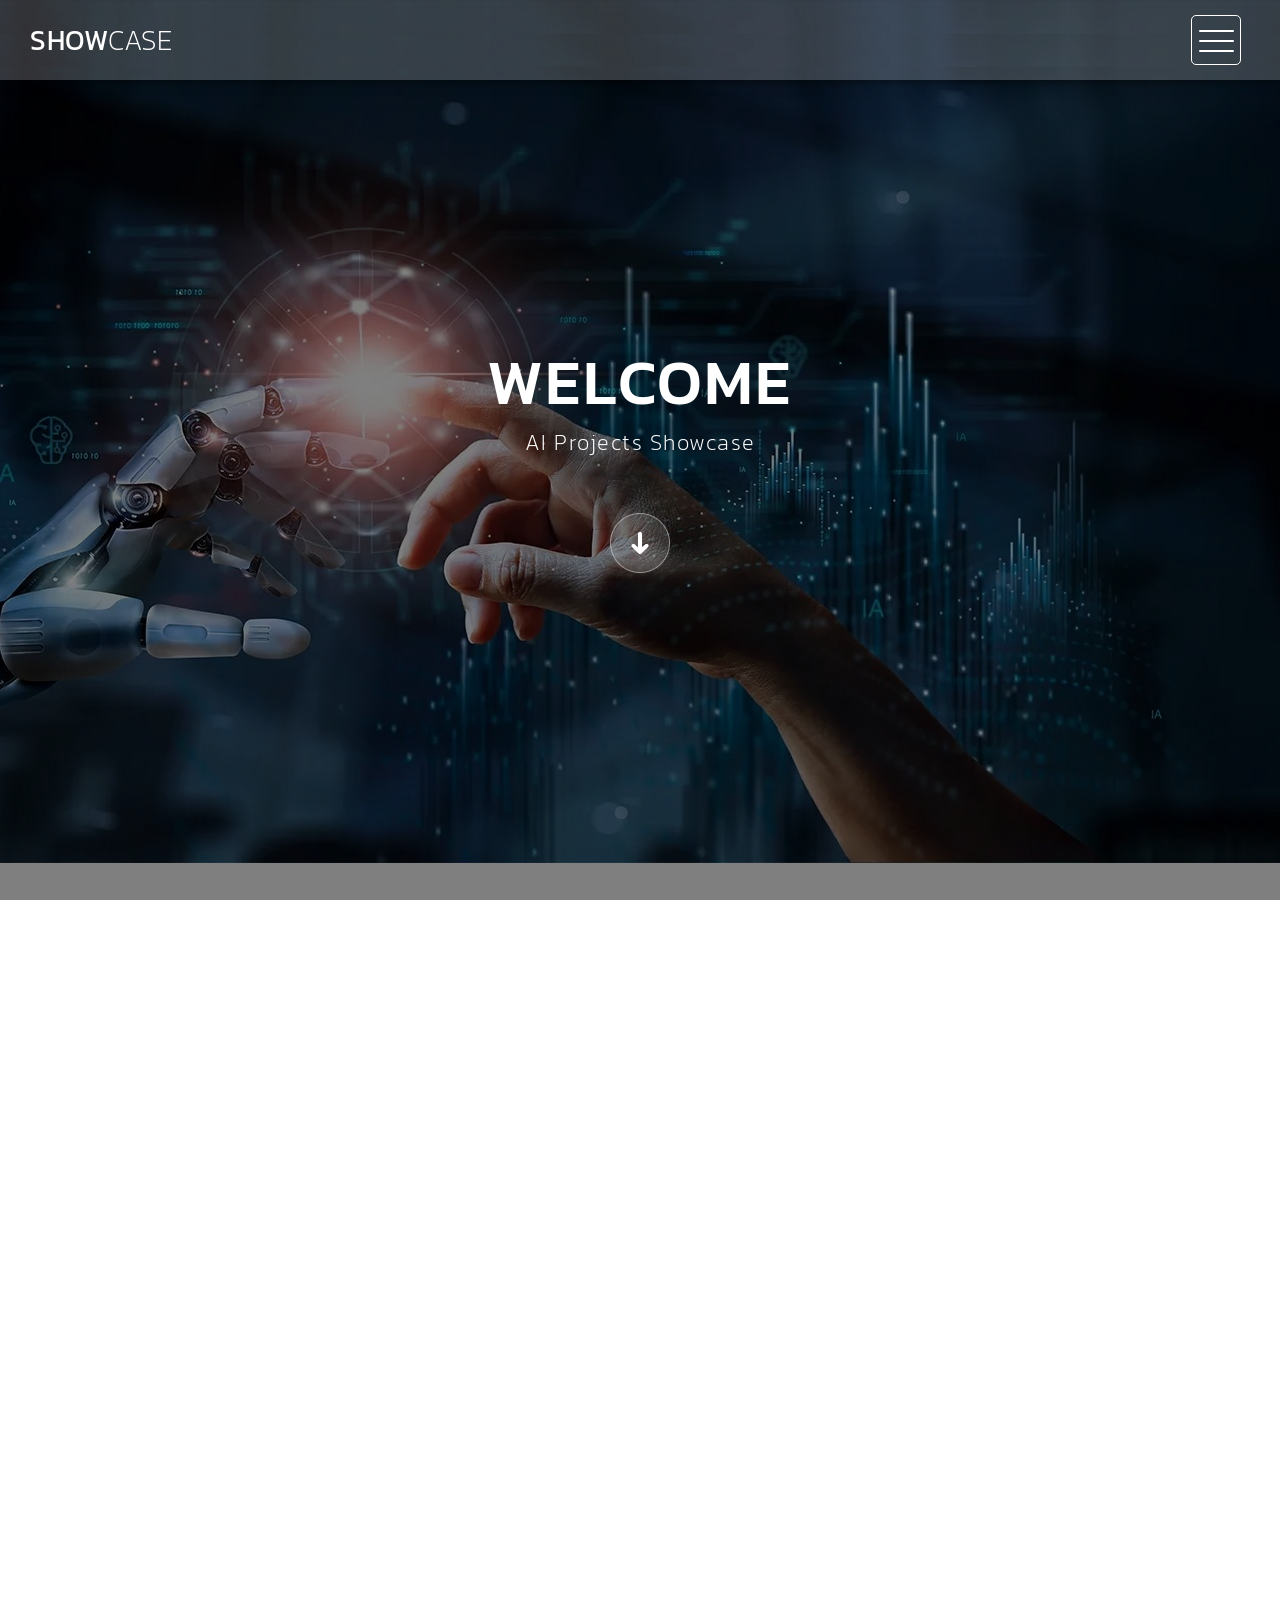
==== index.html @ dc9b0b38 "Add files via upload" ====
<!DOCTYPE html>
<html>
    <head>
        <meta charset="utf-8">
        <meta http-equiv="X-UA-Compatible" content="IE=edge,chrome=1">
        <title>AI Projects Showcase</title>
		<link rel="icon" type="image/x-icon" href="https://howps-lab.github.io/ai-lab/gallery.png">
<!-- 

Highway Template

https://templatemo.com/tm-520-highway

-->
        <meta name="description" content="">
        <meta name="viewport" content="width=device-width, initial-scale=1">
		<meta property="og:image" content="https://howps-lab.github.io/ai-lab/screenshot_showcase.jpg"/>
        <link rel="apple-touch-icon" href="apple-touch-icon.png">

        <link rel="stylesheet" href="css/bootstrap.min.css">
        <link rel="stylesheet" href="css/bootstrap-theme.min.css">
        <link rel="stylesheet" href="css/fontAwesome.css">
        <link rel="stylesheet" href="css/light-box.css">
        <link rel="stylesheet" href="css/templatemo-style.css">

        <link href="https://fonts.googleapis.com/css?family=Kanit:100,200,300,400,500,600,700,800,900" rel="stylesheet">

        <script src="js/vendor/modernizr-2.8.3-respond-1.4.2.min.js"></script>
    </head>

<body>

    <nav>
        <div class="logo">
            <a href="index.html">Show<em>case</em></a>
        </div>
      <div class="menu-icon">
        <span></span>
      </div>
    </nav>

    <div id="video-container">
        <div class="video-overlay"></div>
        <div class="video-content">
            <div class="inner">
              <h1>Welcome</h1>
              <p>AI Projects Showcase</p>
                <div class="scroll-icon">
                    <a class="scrollTo" data-scrollTo="portfolio" href="#"><img src="img/scroll-icon.png" alt=""></a>
                </div>    
            </div>
        </div>
        <!--<video autoplay="" loop="" muted>
        	<source src="highway-loop_1280x720.mp4" type="video/mp4">
        </video>-->
		<img src="img/hero.jpg">
    </div>


    <div class="grid-portfolio" id="portfolio">
        <div class="container">
            <div class="row">
                <div class="col-md-4 col-sm-6">
                    <div class="portfolio-item">
                    <a href="img/big_portfolio_item_4.png" data-lightbox="image	-1"><div class="thumb">
                        <div class="hover-effect">
                            <div class="hover-content">
                                <h1><a href="https://howps-lab.github.io/ai-lab/" target="_blank">Stop <em>Learning Code</em> </h1>
                                <p>Start Vibe Coding</p>
                            </div>
                        </div>
                        <div class="image">
                            <img src="img/vibe_coding.jpg">
                        </div>
                    </div></a>
                </div>
                </div>
                <div class="col-md-4 col-sm-6">
                    <div class="portfolio-item">
                    <a href="img/big_portfolio_item_2.png" data-lightbox="image-1"><div class="thumb">
                        <div class="hover-effect">
                            <div class="hover-content">
                                <h1><a href="https://asushowps.github.io/tetris.html" target="_blank">Tetris <em>Game</em></h1>
                                <p>The Original</p>
                            </div>
                        </div>
                        <div class="image">
                            <img src="img/tetris.jpg">
                        </div>
                    </div></a>
                </div>
                </div>
                <div class="col-md-4 col-sm-6">
                    <div class="portfolio-item">
                    <a href="img/big_portfolio_item_3.png" data-lightbox="image-1"><div class="thumb">
                        <div class="hover-effect">
                            <div class="hover-content">
                                <h1><a href="https://photo.sgapp.site/" target="_blank">Lumina <em>Vault</em></h1>
                                <p>Cloud Photo Vault</p>
                            </div>
                        </div>
                        <div class="image">
                            <img src="img/lumina_vault.jpg">
                        </div>
                    </div></a>
                </div>
                </div>
                <div class="col-md-4 col-sm-6">
                    <div class="portfolio-item">
                    <a href="img/big_portfolio_item_1.png" data-lightbox="image-1"><div class="thumb">
                        <div class="hover-effect">
                            <div class="hover-content">
                                <h1><a href="https://meal-tracker-three-kappa.vercel.app/" target="_blank">Meal <em>Tracking</em></h1>
                                <p>Record Your Daily Meals</p>
                            </div>
                        </div>
                        <div class="image">
                            <img src="img/meal_tracking.jpg">
                        </div>
                    </div></a>
                </div>
                </div>
                <div class="col-md-4 col-sm-6">
                    <div class="portfolio-item">
                    <a href="img/big_portfolio_item_5.png" data-lightbox="image-1"><div class="thumb">
                        <div class="hover-effect">
                            <div class="hover-content">
                                <h1><a href="https://meal.sgapp.site/" target="_blank">Meal <em>Tracking Ver 2.0</em></h1>
                                <p>Version 2.0</p>
                            </div>
                        </div>
                        <div class="image">
                            <img src="img/meal_tracking02.jpg">
                        </div>
                    </div></a>
                </div>
                </div>
                <div class="col-md-4 col-sm-6">
                    <div class="portfolio-item">
                    <a href="img/big_portfolio_item_6.png" data-lightbox="image-1"><div class="thumb">
                        <div class="hover-effect">
                            <div class="hover-content">
                                <h1><a href="https://haze.sgapp.site/" target="_blank">Haze <em>Update</em></h1>
                                <p>Live air-quality monitoring dashboard</p>
                            </div>
                        </div>
                        <div class="image">
                            <img src="img/sg_haze.jpg">
                        </div>
                    </div></a>
                </div>
                </div>
                <div class="col-md-4 col-sm-6">
                    <div class="portfolio-item">
                    <a href="img/big_portfolio_item_7.png" data-lightbox="image-1"><div class="thumb">
                        <div class="hover-effect">
                            <div class="hover-content">
                                <h1><a href="https://haze-cn.sgapp.site/" target="_blank">Haze <em>Update Chinese</em></h1>
                                <p>Live air-quality monitoring dashboard</p>
                            </div>
                        </div>
                        <div class="image">
                            <img src="img/sg_haze_cn.jpg">
                        </div>
                    </div></a>
                </div>
                </div>
                <div class="col-md-4 col-sm-6">
                    <div class="portfolio-item">
                    <a href="img/big_portfolio_item_8.png" data-lightbox="image-1"><div class="thumb">
                        <div class="hover-effect">
                            <div class="hover-content">
                                <h1><a href="https://livecam.sgapp.site/" target="_blank">Singapore <em>Live Cams</em></h1>
                                <p>Real-time live video stream</p>
                            </div>
                        </div>
                        <div class="image">
                            <img src="img/live_cam.jpg">
                        </div>
                    </div></a>
                </div>
                </div>
                <div class="col-md-4 col-sm-6">
                    <div class="portfolio-item">
                	<a href="img/big_portfolio_item_9.png" data-lightbox="image-1"><div class="thumb">
                        <div class="hover-effect">
                            <div class="hover-content">
                                <h1><a href="https://haze-v2.sgapp.site/" target="_blank">Haze <em>Update Ver 2.0</em></h1>
                                <p>Live air-quality monitoring dashboard</p>
                            </div>
                        </div>
                        <div class="image">
                            <img src="img/sg_haze_v2.jpg">
                        </div>
                    </div></a>
                </div>
            </div>
            
			<div class="col-md-4 col-sm-6">
            	<div class="portfolio-item">
                	<a href="img/big_portfolio_item_9.png" data-lightbox="image-1"><div class="thumb">
                        <div class="hover-effect">
                            <div class="hover-content">
                                <h1><a href="https://haze-v2-1.vercel.app/" target="_blank">Haze <em>Update Ver 2.1</em></h1>
                                <p>Live air-quality monitoring dashboard</p>
                            </div>
                        </div>
                        <div class="image">
                            <img src="img/sg_haze_v2-1.jpg">
                        </div>
                    </div></a>
                </div>
            </div>
			<div class="col-md-4 col-sm-6">
            	<div class="portfolio-item">
                	<a href="img/big_portfolio_item_9.png" data-lightbox="image-1"><div class="thumb">
                        <div class="hover-effect">
                            <div class="hover-content">
                                <h1><a href="https://haze-v2-2.vercel.app/" target="_blank">Haze <em>Update Ver 2.2</em></h1>
                                <p>Live air-quality monitoring dashboard</p>
                            </div>
                        </div>
                        <div class="image">
                            <img src="img/sg_haze_v2-2.jpg">
                        </div>
                    </div></a>
                </div>
            </div>
			<div class="col-md-4 col-sm-6">
            	<div class="portfolio-item">
                	<a href="img/big_portfolio_item_9.png" data-lightbox="image-1"><div class="thumb">
                        <div class="hover-effect">
                            <div class="hover-content">
                                <h1><a href="https://slider-kinetic.vercel.app/" target="_blank">KINETIC <em>Spatial Gallery</em></h1>
                                <p>An experimental digital art gallery</p>
                            </div>
                        </div>
                        <div class="image">
                            <img src="img/slider_kinetic.jpg">
                        </div>
                    </div></a>
                </div>
            </div>
			
            <!--<div class="row">
                <div class="col-md-12">
                    <div class="load-more-button">
                        <a href="#">Load More</a>
                    </div>
                </div>
            </div>-->
            
        </div>
    </div>


    <footer>
        <div class="container-fluid">
            <div class="col-md-12">
                <p>Copyright &copy; 2026</p>
            </div>
        </div>
    </footer>

<!--
      <!-- Modal button -->
    <!--<div class="popup-icon">
      <button id="modBtn" class="modal-btn"><img src="img/contact-icon.png" alt=""></button>
    </div>  -->

    <!-- Modal -->
    <div id="modal" class="modal">
      <!-- Modal Content -->
      <div class="modal-content">
        <!-- Modal Header -->
        <div class="modal-header">
          <h3 class="header-title">Say hello to <em>Highway</em></h3>
          <div class="close-btn"><img src="img/close_contact.png" alt=""></div>    
        </div>
        <!-- Modal Body -->
        <div class="modal-body">
          <div class="col-md-6 col-md-offset-3">
            <form id="contact" action="" method="post">
                <div class="row">
                    <div class="col-md-12">
                      <fieldset>
                        <input name="name" type="text" class="form-control" id="name" placeholder="Your name..." required="">
                      </fieldset>
                    </div>
                    <div class="col-md-12">
                      <fieldset>
                        <input name="email" type="email" class="form-control" id="email" placeholder="Your email..." required="">
                      </fieldset>
                    </div>
                    <div class="col-md-12">
                      <fieldset>
                        <textarea name="message" rows="6" class="form-control" id="message" placeholder="Your message..." required=""></textarea>
                      </fieldset>
                    </div>
                    <div class="col-md-12">
                      <fieldset>
                        <button type="submit" id="form-submit" class="btn">Send Message Now</button>
                      </fieldset>
                    </div>
                </div>
            </form>
          </div>
        </div>
      </div>
    </div>

    

    <section class="overlay-menu">
      <div class="container">
        <div class="row">
          <div class="main-menu">
              <ul>
                  <li>
                      <a href="index.html">Home - Grid</a>
                  </li>
                  <li>
                      <a href="full-width.html">Full-width</a>
                  </li>
                  <li>
                      <a href="about.html">AI Tools</a>
                  </li>
              </ul>
              <p>Stop Learning Code &bull; Start Vibe Coding</p>
          </div>
        </div>
      </div>
    </section>

    <script src="https://ajax.googleapis.com/ajax/libs/jquery/1.11.2/jquery.min.js"></script>
    <script>window.jQuery || document.write('<script src="js/vendor/jquery-1.11.2.min.js"><\/script>')</script>

    <script src="js/vendor/bootstrap.min.js"></script>
    
    <script src="js/plugins.js"></script>
    <script src="js/main.js"></script>

</body>
</html>
---- css/light-box.css ----
/* LIGHT BOX */

body:after {
  content: url(../img/close.png) url(../img/loading.gif) url(../img/prev.png) url(../img/next.png);
  display: none;
}

body.lb-disable-scrolling {
  overflow: hidden;
}

.lightboxOverlay {
  max-height: 100%;
  overflow-y: scroll;
  position: absolute;
  top: 0;
  left: 0;
  z-index: 99999;
  background-color: black;
  filter: progid:DXImageTransform.Microsoft.Alpha(Opacity=80);
  opacity: 0.8;
  display: none;
}

.lightbox {
  position: absolute;
  margin-top: 0%;
  left: 0;
  width: 100%;
  z-index: 100000;
  text-align: center;
  line-height: 0;
  font-weight: normal;
}

.lightbox .lb-image {
  display: block;
  height: auto;
  max-width: inherit;
  max-height: none;
  border-radius: 5px;

  /* Image border */
  border: 10px solid white;
}

.lightbox a img {
  border: none;
}

.lb-outerContainer {
  position: relative;
  *zoom: 1;
  width: 250px;
  height: 250px;
  margin: 0 auto;
  border-radius: 4px;

  /* Background color behind image.
     This is visible during transitions. */
  background-color: white;
}

.lb-outerContainer:after {
  content: "";
  display: table;
  clear: both;
}

.lb-loader {
  position: absolute;
  top: 43%;
  left: 0;
  height: 25%;
  width: 100%;
  text-align: center;
  line-height: 0;
}

.lb-cancel {
  display: block;
  width: 32px;
  height: 32px;
  margin: 0 auto;
  background: url(../img/loading.gif) no-repeat;
}

.lb-nav {
  position: absolute;
  top: 0;
  left: 0;
  height: 100%;
  width: 100%;
  z-index: 10;
}

.lb-container > .nav {
  left: 0;
}

.lb-nav a {
  outline: none;
  background-image: url('[data-uri]');
}

.lb-prev, .lb-next {
  height: 100%;
  cursor: pointer;
  display: block;
}

.lb-nav a.lb-prev {
  width: 34%;
  left: 0;
  float: left;
  background: url(../img/prev.png) left 48% no-repeat;
  filter: progid:DXImageTransform.Microsoft.Alpha(Opacity=0);
  opacity: 0;
  -webkit-transition: opacity 0.6s;
  -moz-transition: opacity 0.6s;
  -o-transition: opacity 0.6s;
  transition: opacity 0.6s;
}

.lb-nav a.lb-prev:hover {
  filter: progid:DXImageTransform.Microsoft.Alpha(Opacity=100);
  opacity: 1;
}

.lb-nav a.lb-next {
  width: 64%;
  right: 0;
  float: right;
  background: url(../img/next.png) right 48% no-repeat;
  filter: progid:DXImageTransform.Microsoft.Alpha(Opacity=0);
  opacity: 0;
  -webkit-transition: opacity 0.6s;
  -moz-transition: opacity 0.6s;
  -o-transition: opacity 0.6s;
  transition: opacity 0.6s;
}

.lb-nav a.lb-next:hover {
  filter: progid:DXImageTransform.Microsoft.Alpha(Opacity=100);
  opacity: 1;
}

.lb-dataContainer {
  margin: 0 auto;
  padding-top: 5px;
  *zoom: 1;
  width: 100%;
  -moz-border-radius-bottomleft: 4px;
  -webkit-border-bottom-left-radius: 4px;
  border-bottom-left-radius: 4px;
  -moz-border-radius-bottomright: 4px;
  -webkit-border-bottom-right-radius: 4px;
  border-bottom-right-radius: 4px;
}

.lb-dataContainer:after {
  content: "";
  display: table;
  clear: both;
}

.lb-data {
  padding: 0 4px;
  color: #ccc;
}

.lb-data .lb-details {
  width: 85%;
  float: left;
  text-align: left;
  line-height: 1.1em;
}

.lb-data .lb-caption {
  font-size: 13px;
  font-weight: bold;
  line-height: 1em;
}

.lb-data .lb-caption a {
  color: #4ae;
}

.lb-data .lb-number {
  margin-top: 15px;
  display: block;
  clear: left;
  padding-bottom: 1em;
  font-size: 13px;
  color: #999999;
}

.lb-data .lb-close {
  display: block;
  float: right;
  width: 30px;
  height: 30px;
  background: url(../img/close.png) top right no-repeat;
  text-align: right;
  outline: none;
  filter: progid:DXImageTransform.Microsoft.Alpha(Opacity=70);
  opacity: 0.7;
  -webkit-transition: opacity 0.2s;
  -moz-transition: opacity 0.2s;
  -o-transition: opacity 0.2s;
  transition: opacity 0.2s;
}

.lb-data .lb-close:hover {
  cursor: pointer;
  filter: progid:DXImageTransform.Microsoft.Alpha(Opacity=100);
  opacity: 1;
}
---- css/templatemo-style.css ----
/*

Highway Template

https://templatemo.com/tm-520-highway

*/

body {
  font-family: 'Kanit', sans-serif;
}

body::-webkit-scrollbar {
  width: 8px;
  height: 8px;
  background-color: rgba(0, 0, 0, 0.9);
}
/* Add a thumb */
body::-webkit-scrollbar-thumb {
    background: rgba(250, 250, 250, 0.5);
}

body, html {
  height: 100%;
  min-height: 100%;
  overflow-x: hidden;
}


.page-heading {
  background-image: url(../img/heading_bg.png);
  background-repeat: no-repeat;
  background-size: cover;
  background-position: center center;
  width: 100%;
  text-align: center;
}

.page-heading .heading-content h1 {
  font-size: 32px;
  text-transform: uppercase;
  color: #fff;
  letter-spacing: 1px;
  background-color: rgba(250,250,250,0.1);
  display: inline-block;
  margin-bottom: 0;
  margin-top: 220px;
  padding: 20px 60px;
}

.page-heading .heading-content em {
  font-style: normal;
  font-weight: 200;
}



/* Nav Bar */

nav .logo {
  float: left;
  margin-left: 30px;
}

nav .logo a {
  font-size: 28px;
  line-height: 80px;
  text-transform: uppercase;
  color: #fff;
  text-decoration: none;
  letter-spacing: 0.5px;
}

nav .logo em {
  font-style: normal;
  font-weight: 200;
}

nav {
  background: rgba(250,250,250,0.2);
  height: 80px;
  position: fixed;
  width: 100%;
  left: 0;
  top: 0;
  z-index: 300;
  box-shadow: 0px 2px 10px 0px rgba(0,0,0,0.5);
}

.menu-icon {
  background: transparent;
  border: 1px solid #fff;
  width: 50px;
  height: 50px;
  margin: 15px 39px 0 auto;
  position: relative;
  cursor: pointer;
  transition: background 0.5s;
  border-radius: 5px;
}

.menu-icon span,
.menu-icon span:before,
.menu-icon span:after {
  cursor: pointer;
  border-radius: 1px;
  height: 2px;
  width: 35px;
  background: white;
  position: absolute;
  left: 15%;
  top: 50%;
  display: block;
  content: '';
  transition: all 0.5s ease-in-out;
}

.menu-icon span:before {
  left: 0;
  top: -10px;
}

.menu-icon span:after {
  left: 0;
  top: 10px;
}

.menu-icon.active {
  background: rgba(250,250,250,0.2);
}

.menu-icon.active span {
  background-color: transparent;
}

.menu-icon.active span:before,
.menu-icon.active span:after {
  top: 0;
}

.menu-icon.active span:before {
  transform: rotate(135deg);
}

.menu-icon.active span:after {
  transform: rotate(-135deg);
}
/* Menu */

.overlay-menu {
  background: rgba(0, 0, 0, 0.95);
  color: #ffffff;
  position: fixed;
  z-index: 100;
  left: 0;
  top: 0;
  height: 100%;
  overflow-y: auto;
  -webkit-overflow-scrolling: touch;
  width: 100%;
  padding: 50px 0;
  opacity: 0;
  text-align: center;
  transform: translateY(-100%);
  transition: all 0.5s;
}

.overlay-menu.open {
  opacity: 1;
  transform: translateY(0%);
}

.overlay-menu .main-menu {
  transform: translateY(50%);
  opacity: 0;
  transition: all 0.3s;
  transition-delay: 0s;
}

.overlay-menu.open .main-menu {
  transition: all 0.7s;
  transition-delay: 0.7s;
  opacity: 1;
  transform: translateY(0%);
}

.overlay-menu .main-menu:nth-child(2) {
  transition-delay: 0s;
}

.overlay-menu.open .main-menu:nth-child(2) {
  transition-delay: 1.25s;
}

.overlay-menu {
  overflow: scroll;
}

.overlay-menu::-webkit-scrollbar {
  display: none;
}

.overlay-menu ul {
  list-style: none;
  margin-top: 80px;
  padding: 0px;
}
.overlay-menu ul li {
  padding: 15px 0px;
}

.overlay-menu ul li a {
  font-size: 24px;
  font-weight: 300;
  color: #fff;
  text-decoration: none;
  transition: all 0.5s;
}

.overlay-menu ul li a:hover {
  color: rgba(250,250,250,0.5);
}


.overlay-menu p {
  margin-top: 60px;
  font-size: 13px;
  text-transform: uppercase;
  color: #fff;
  font-weight: 200;
  letter-spacing: 0.5px;
  text-align: center;
}



#video-container  {
  position: relative;
  width: 100%;
  height: 100%;
  overflow: hidden;
  z-index: 1;
}

#video-container video,
.video-overlay {
  position: absolute;
  left: 50%;
  top: 50%;
  transform: translate(-50%, -50%);
  min-width: 100%;
  min-height: 100%;
}

#video-container .video-overlay {
  z-index: 9999;
  background: rgba(0,0,0,0.5);
  width: 100%;
}

#video-container .video-content {
  z-index: 99999;
  position: absolute;
  height: 100%;
  width: 100%;
}

#video-container .video-content .inner {
  height: 100%;
  width: 100%;
  display: flex;
  justify-content: center;
  align-items: center;
  flex-flow: column wrap;
}

#video-container .video-content .inner h1 {
  font-size: 64px;
  text-transform: uppercase;
  color: #fff;
  letter-spacing: 2px;
  font-weight: 500;
  text-align: center;
}

#video-container .video-content .inner em {
  font-style: normal;
  font-weight: 200;
}


#video-container .video-content .inner p {
  color: #fff;
  font-size: 22px;
  font-weight: 200;
  letter-spacing: 1.5px;
  text-align: center;
  padding: 0px 30px;
}

#video-container .video-content .inner a {
  color: #fff;
  text-decoration: underline;
}

#video-container .video-content .inner .scroll-icon {
  margin-top: 45px;
}

.full-screen-portfolio .container-fluid,
.full-screen-portfolio .col-md-4, .col-md-8 {
  padding-left: 0px;
  padding-right: 0px;
}


.portfolio-item img {
  width: 100%;
  overflow: hidden;
}

.portfolio-item .thumb {
  position: relative;
}


.portfolio-item .hover-effect .hover-content {
    position: absolute;
    text-align: left;
    width: 100%;
    bottom: 0;
    left: 0;
}


.full-screen-portfolio .portfolio-item h1 {
  position: relative;
  font-size: 22px;
  text-transform: uppercase;
  color: #fff;
  display: inline-block;
  padding-left: 20px;
  line-height: 15px;
  transform: translateY(25px);
  transition: .5s ease-in-out;
  letter-spacing: 0.5px;
 }

 .full-screen-portfolio .portfolio-item em {
  font-style: normal;
  font-weight: 200;
 }

.full-screen-portfolio .portfolio-item:hover h1 {
  transform: translateY(0);
 }

.full-screen-portfolio .portfolio-item p {
  padding-left: 20px;
  font-weight: 300!important;
  letter-spacing: 0.5px;
  font-size: 14px;
  color: #fff;
  opacity: 0;
  transform: translateY(10px);
  transition: .5s ease-in-out;
  text-transform: uppercase;
 }

 .full-screen-portfolio .portfolio-item {
 text-align: center;
 line-height: 150%;
 text-transform: lowercase;
 cursor: pointer;
}

.full-screen-portfolio .portfolio-item:hover p {
  opacity: 1;
  transform: translateY(0);
 }




.popup-icon {
  position: fixed;
  bottom: 30px;
  right: 30px;
  z-index: 300;
  display: inline-block;
  width: 60px;
  height: 60px;
}

.popup-icon button {
  background-color: transparent;
  outline: none;
  border: none;
}

.modal-btn img {
  width: 60px;
  height: 60px;
}

/* Modal */
.modal {
  background-color: rgba(0,0,0,.95);
  display: none;
  overflow: auto;
  position: fixed;
  z-index: 1000;
  top: 0;
  left: 0;
  width: 100%;
  height: 100%;
  transform: all 0.6s;
  overflow: scroll;
}

.modal::-webkit-scrollbar {
  display: none;
}

/* Modal Content */
.modal-content {
  text-align: center;
  position: relative;
  top: 0;
  width: 100%;
  margin: 0 auto;
  background-color: transparent;
}
.modal-animated-in {
  animation: totop-in .6s ease;
}
.modal-animated-out {
  animation: totop-out .6s ease forwards;
}
.modal-header {
  border-bottom: none;
}
.modal-header h3 {
  color: #fff;
  font-weight: 400;
  letter-spacing: 1px;
  font-size: 64px;
  margin-top: 5%;
  border-bottom: none;
  margin-bottom: 20px;
}

.modal-header em {
  font-style: normal;
  font-weight: 200;
}

.modal-content .close-btn {
  position: absolute;
  z-index: 99999999;
  color: #fff;
  right: 38px;
  top: 15px;
  width: 50px;
  height: 50px;
  text-align: center;
  cursor: pointer;
}

.modal-body {
  text-align: center;
  margin: 0 auto;
}

.modal-body input {
  border-radius: 5px;
  padding-left: 15px;
  font-size: 14px;
  font-weight: 200;
  color: #fff;
  background-color: rgba(250, 250, 250, 0.15);
  outline: none;
  border: none;
  box-shadow: none;
  line-height: 40px;
  height: 40px;
  width: 60%;
  margin-left: auto;
  margin-right: auto;
  margin-bottom: 25px;
}

.modal-body textarea {
  border-radius: 5px;
  padding-left: 15px;
  padding-top: 10px;
  font-size: 14px;
  font-weight: 200;
  color: #fff;
  background-color: rgba(250, 250, 250, 0.15);
  outline: none;
  border: none;
  box-shadow: none;
  height: 165px;
  max-height: 220px;
  width: 60%;
  margin-left: auto;
  margin-right: auto;
  max-width: 100%;
  margin-bottom: 25px;
}

.modal-body button {
  border-radius: 0px;
  font-size: 13px;
  text-transform: uppercase;
  font-weight: 600;
  background-color: transparent;
  color: #fff;
  letter-spacing: 2px;
  border-bottom: 3px solid #fff;
  display: inline-block;
  padding: 0px 0px 3px 0px;
  transition: all 0.5s;
  border-top: none;
  border-right: none;
  border-left: none;
}

.modal-body button:hover {
  color: rgba(250,250,250,0.5);
  border-color: rgba(250,250,250,0.5);
  outline: none;
}

/* Keyframes */
@keyframes totop-in {
  0% {
    top: 600px;
    opacity: 0;
  }
  100% {
    top: 0%;
    opacity: 1;
  }  
}

@keyframes totop-out {
  0% {
    top: 0px;
    opacity: 1;
  }
  100% {
    top: -100%;
    opacity: 0;
  }  
}



footer {
  width: 100%;
  height: 80px;
  background-color: #313131;
}

footer p {
  text-align: center;
  color: #fff;
  font-weight: 200;
  font-size: 13px;
  text-transform: uppercase;
  padding-top: 33px;
  letter-spacing: 0.5px;
}

footer a {
  color: #aaa;
  text-decoration: none;
}

footer a:hover {
  text-decoration: none;
  color: #aaa;
}



.masonry-portfolio .container-fluid {
  padding-right: 0px;
  padding-left: 0px;
}

.masonry .col-md-4, .masonry .col-md-8 {
  padding-right: 0px;
  padding-left: 0px;
}

.masonry {
  width: 100%;
  background-color: transparent;
  position: relative;
}

.masonry .item {
  display: inline-block;
  float: left;
}

.masonry .first-item {
  margin-bottom: -0.5px;
}

.masonry .last-item {
  float: left;
}

.masonry .item img {
  width: 100%;
  overflow-y: hidden;
}

.masonry .item .thumb {
  position: relative;
}

.masonry .item .hover-effect .hover-content {
    position: absolute;
    text-align: left;
    width: 100%;
    bottom: 5px;
    left: 0;
}


.masonry .item h1 {
  position: relative;
  font-size: 22px;
  text-transform: uppercase;
  color: #fff;
  display: inline-block;
  padding-left: 20px;
  line-height: 15px;
  transform: translateY(25px);
  transition: .5s ease-in-out;
  letter-spacing: 0.5px;
 }

.masonry .item em {
  font-style: normal;
  font-weight: 200;
 }

.masonry .item:hover h1 {
  transform: translateY(0);
 }

.masonry .item p {
  padding-left: 20px;
  font-weight: 300!important;
  letter-spacing: 0.5px;
  font-size: 14px;
  color: #fff;
  opacity: 0;
  transform: translateY(10px);
  transition: .5s ease-in-out;
  text-transform: uppercase;
 }

.masonry .item {
 text-align: center;
 line-height: 150%;
 text-transform: lowercase;
 cursor: pointer;
}

.masonry .item:hover p {
  opacity: 1;
  transform: translateY(0);
 }




.grid-portfolio {
  padding: 65px 0px;
  background-color: #232323;
}

.grid-portfolio .portfolio-item {
  margin: 15px 0px;
}

.portfolio-item .hover-effect .hover-content {
    position: absolute;
    text-align: left;
    width: 100%;
    bottom: 5px;
    left: 0;
}


.grid-portfolio .portfolio-item h1 {
  position: relative;
  font-size: 22px;
  text-transform: uppercase;
  color: #fff;
  display: inline-block;
  padding-left: 20px;
  line-height: 15px;
  transform: translateY(25px);
  transition: .5s ease-in-out;
  letter-spacing: 0.5px;
 }

 .grid-portfolio .portfolio-item em {
  font-style: normal;
  font-weight: 200;
 }

.grid-portfolio .portfolio-item:hover h1 {
  transform: translateY(0);
 }

.grid-portfolio .portfolio-item p {
  padding-left: 20px;
  font-weight: 300!important;
  letter-spacing: 0.5px;
  font-size: 14px;
  color: #fff;
  opacity: 0;
  transform: translateY(10px);
  transition: .5s ease-in-out;
  text-transform: uppercase;
 }

.grid-portfolio .portfolio-item:hover p {
  opacity: 1;
  transform: translateY(0);
 }

 .grid-portfolio .load-more-button {
  margin-top: 15px;
 }

 .grid-portfolio .load-more-button a {
  width: 100%;
  height: 80px;
  display: inline-block;
  text-align: center;
  line-height: 80px;
  font-size: 15px;
  text-transform: uppercase;
  text-decoration: none;
  letter-spacing: 1px;
  color: #fff;
  background-color: #313131;
  transition: all 0.5s;
 }

 .grid-portfolio .load-more-button a:hover {
  color: rgba(250,250,250,0.5);
 }




 .services {
  background-color: #232323;
  padding: 65px 0px;
 }

 .services .service-item {
  margin: 15px 0px;
  padding: 20px;
  text-align: center;
  transition: all 0.5s;
 }

  .services .service-item:hover {
    background-color: #313131;
  }

 .services .service-item .icon {
  width: 50px;
  height: 50px;
  text-align: center;
  display: inline-block;
  line-height: 50px;
 }

.services .service-item .icon img {
  max-width: 100%;
}

.services .service-item h4 {
  margin-top: 20px;
  color: #fff;
  font-size: 20px;
  text-transform: capitalize;
  letter-spacing: 0.5px;
  font-weight: 300;
}

.services .service-item p {
  color: #bbb;
  font-size: 16px;
  font-weight: 300;
  line-height: 28px;
}



.more-about-us {
  background-image: url(../img/about_us.png);
  background-repeat: no-repeat;
  background-attachment: fixed;
  background-size: cover;
  background-position: center center;
  width: 100%;
  text-align: center;
}

.more-about-us .content {
  background-color: rgba(0,0,0,0.8);
  text-align: left;
  padding: 150px 60px;
  color: #fff;
}

.more-about-us .content h2 {
  margin-top: 0px;
  font-size: 34px;
  font-weight: 300;
  letter-spacing: 0.5px;
  margin-bottom: 5px;
}

.more-about-us .content span {
  font-size: 16px;
  font-weight: 200;
  display: inline-block;
  margin-bottom: 30px;
  letter-spacing: 0.5px;
}

.more-about-us .content p {
  color: #fff;
  font-size: 16px;
  font-weight: 300;
  line-height: 28px;
}

.more-about-us .content .simple-btn {
  margin-top: 30px;
}

.more-about-us .content .simple-btn a {
  font-size: 13px;
  text-transform: uppercase;
  font-weight: 600;
  background-color: transparent;
  color: #fff;
  letter-spacing: 2px;
  border-bottom: 3px solid #fff;
  padding-bottom: 3px;
  text-decoration: none;
  transition: all 0.5s;
}

.more-about-us .content .simple-btn a:hover {
  opacity: 0.5;
}



.pricing-tables {
  padding: 65px 0px;
  background-color: #232323;
}

.pricing-tables .table-item {
  padding: 60px 0px;
  margin: 15px 0px;
  text-align: center;
  background-color: #313131;
}

.pricing-tables .table-item h4 {
  margin-top: 0px;
  font-size: 36px;
  font-weight: 200;
  color: #f4dd5b;
  letter-spacing: 0.5px;
}

.pricing-tables .table-item span {
  font-size: 17px;
  display: inline-block;
  color: #aaa;
  letter-spacing: 0.5px;
  text-transform: capitalize;
  border-bottom: 1px solid #414141;
  width: 100%;
  padding-bottom: 40px;
}

.pricing-tables .table-item ul {
  list-style: none;
  padding: 0;
  margin-top: 35px;
}

.pricing-tables .table-item ul li {
  font-size: 15px;
  font-weight: 300;
  color: #fff;
  letter-spacing: 0.5px;
  margin: 15px 0px;
}

.pricing-tables .table-item .simple-btn {
  margin-top: 40px;
  padding-bottom: 10px;
}

.pricing-tables .table-item .simple-btn a {
  font-size: 13px;
  text-transform: uppercase;
  font-weight: 600;
  background-color: transparent;
  color: #f4dd5b;
  letter-spacing: 2px;
  border-bottom: 3px solid #f4dd5b;
  padding-bottom: 3px;
  text-decoration: none;
  transition: all 0.5s;
}

.pricing-tables .table-item .simple-btn a:hover {
  opacity: 0.5;
}

.pricing-tables .premium-item {
  background-color: #f4dd5b;
}

.pricing-tables .premium-item h4, .pricing-tables .premium-item span, .pricing-tables .premium-item ul li, .pricing-tables .premium-item .simple-btn a {
  color: #232323;
  border-color: #232323;
}



.blog-entries {
  padding: 80px 0px;
  background-color: #232323;
}


.blog-entries .blog-posts {
  margin-right: 30px;
}


.blog-post {
  border-bottom: 1px solid #414141;
  padding-bottom: 65px;
  margin-bottom: 60px;
}

.blog-post img {
  width: 100%;
  overflow-y: hidden;
}

.blog-post .text-content {
  margin-top: 30px;
}

.blog-post .text-content span {
  font-size: 16px;
  font-weight: 200;
  color: #fff;
  letter-spacing: 0.5px;
}

.blog-post .text-content span a {
  color: #f4dd5b;
  text-decoration: none;
}

.blog-post .text-content h2 {
  margin-top: 5px;
  font-size: 36px;
  color: #fff;
  letter-spacing: 0.5px;
  text-transform: capitalize;
  font-weight: 300;
}

.blog-post .text-content p {
  color: #bbb;
  font-size: 16px;
  font-weight: 300;
  line-height: 28px;
  margin-top: 20px;
}

.blog-post .text-content .simple-btn {
  margin-top: 25px;
}

.blog-post .text-content .simple-btn a {
  font-size: 13px;
  text-transform: uppercase;
  font-weight: 600;
  background-color: transparent;
  color: #fff;
  letter-spacing: 2px;
  border-bottom: 3px solid #fff;
  padding-bottom: 3px;
  text-decoration: none;
  transition: all 0.5s;
}

.blog-post .text-content .simple-btn a:hover {
  opacity: 0.5;
}

.blog-entries .page-number {
  padding: 0;
  margin: 0;
  list-style: none;
}

.blog-entries .page-number li {
  display: inline-block;
  margin-right: 3px;
}

.blog-entries .page-number li:last-child {
  margin-right: 0px;
}

.blog-entries .page-number li.active a {
  color: #232323;
  background-color: #fff;
}

.blog-entries .page-number li.active a:hover {
  opacity: 1;
}

.blog-entries .page-number li a {
  font-size: 18px;
  color: #fff;
  text-decoration: none;
  width: 50px;
  height: 50px;
  display: inline-block;
  line-height: 50px;
  text-align: center;
  background-color: #414141;
  transition: all 0.5s;
}

.blog-entries .page-number li a:hover {
  opacity: 0.5;
}

.single-blog-post {
  margin-right: 30px;
}

.single-blog-post img {
  width: 100%;
  overflow-y: hidden;
}

.single-blog-post .text-content {
  margin-top: 20px;
}

.single-blog-post .text-content span {
  font-size: 16px;
  font-weight: 200;
  color: #fff;
  letter-spacing: 0.5px;
  border-bottom: 1px solid #414141;
  padding-bottom: 25px;
  display: inline-block;
  width: 100%;
  margin-bottom: 0px;
}

.single-blog-post .text-content span a {
  color: #f4dd5b;
  text-decoration: none;
}

.single-blog-post .text-content h2 {
  margin-top: 0px;
  font-size: 36px;
  color: #fff;
  letter-spacing: 0.5px;
  text-transform: capitalize;
  font-weight: 300;
}

.single-blog-post .text-content p {
  color: #bbb;
  font-size: 16px;
  font-weight: 300;
  line-height: 28px;
  margin-top: 20px;
  margin-bottom: 30px;
}

.single-blog-post .tags-share {
  border-top: 1px solid #414141;
  border-bottom: 1px solid #414141;
  padding: 8px 0px 10px 0px;
}

.single-blog-post .tags-share ul {
  padding: 0;
  margin: 0;
  list-style: none;
}

.single-blog-post .tags-share ul li:first-child {
  color: #fff;
  font-size: 16px;
  font-weight: 200;
  letter-spacing: 0.5px;
}

.single-blog-post .tags-share ul li {
  display: inline-block;
  color: #fff;
}

.single-blog-post .tags-share ul li a {
  font-size: 16px;
  font-weight: 200;
  letter-spacing: 0.5px;
  color: #f4dd5b;
  text-decoration: none;
  transition: all 0.5s;
}

.single-blog-post .tags-share ul li a:hover {
  opacity: 0.5;
}

.single-blog-post .tags-share .share {
  text-align: right;
}

.blog-entries .search input {
  background-color: rgba(250,250,250,0.1);
  width: 100%;
  height: 50px;
  line-height: 50px;
  padding-left: 15px;
  color: #fff;
  font-size: 15px;
  font-weight: 300;
  border-radius: 0px;
  outline: none;
  border: none;
}

.sidebar-heding h2 {
  font-size: 20px;
  text-transform: capitalize;
  color: #fff;
  margin-top: 40px;
  letter-spacing: 0.5px;
  padding-bottom: 10px;
  border-bottom: 1px solid #414141;
  margin-bottom: 20px;
}

.archives ul, .categories ul {
  margin-top: -5px;
  padding: 0;
  list-style: none;
}

.archives ul li, .categories ul li {
  margin-bottom: 12px; 
}

.archives ul li:last-child, .categories ul li:last-child {
  margin-bottom: 0px; 
}

.archives ul li a, .categories ul li a {
  font-size: 15px;
  font-weight: 200;
  color: #fff;
  text-decoration: none;
  letter-spacing: 0.5px;
  transition: all 0.5s;
}


.archives ul li a:hover, .categories ul li a:hover {
  opacity: 0.5;
}

.recent-posts ul {
  padding: 0;
  list-style: none;
}

.recent-posts ul li {
  margin-bottom: 15px;
}

.recent-posts ul a {
  text-decoration: none;
}

.recent-posts ul li img {
  display: inline-block;
  max-width: 100%;
  margin-right: 15px;
}

.recent-posts ul li .text {
  display: inline-block;
}

.recent-posts ul li h6 {
  margin-bottom: 5px;
  padding-top: 0px;
  margin-top: 0px;
  display: block;
  font-size: 16px;
  color: #fff;
  letter-spacing: 0.5px;
}

.recent-posts ul li span {
  display: inline-block;
  font-size: 14px;
  font-weight: 200;
  color: #f4dd5b;
}


.latest-gallery ul {
  padding: 0;
  margin: 0;
  list-style: none;
}

.latest-gallery ul li {
  display: inline-block;
  max-width: 59px;
  overflow-y: hidden;
  margin-bottom: 3px;
  margin-right: 1px;
}

.latest-gallery ul li:nth-child(4){
  margin-right: 0px;
}

.latest-gallery ul li:nth-child(8){
  margin-right: 0px;
}

.latest-gallery ul li img {
  width: 100%;
  transition: all 0.5s;
}

.latest-gallery ul li img:hover {
  cursor: pointer;
  opacity: 0.5;
}




@media (max-width: 530px) {

  .modal-header h3 {
    margin-top: 15%;
  }

  .modal-body input {
    width: 100%;
  }

  .modal-body textarea {
    width: 100%;
  }

  .modal-content {
    padding-bottom: 40px;
  }

  .grid-portfolio {
    padding: 0px 0px;
  }

  .grid-portfolio .portfolio-item {
    margin: 30px 0px;
  }

  .grid-portfolio .load-more-button {
    padding-bottom: 30px;
  }

  .more-about-us .content {
    padding: 60px 30px;
  }

}


@media (max-width: 992px) {

  .blog-entries .blog-posts {
    margin-right: 0px;
  }

  .single-blog-post {
    margin-right: 0px;
    margin-bottom: 80px;
  }

  .blog-entries .page-number {
    margin-bottom: 80px;
  }

  .single-blog-post .tags-share .tags {
    text-align: center;
  }

  .single-blog-post .tags-share .share {
    text-align: center;
  }

}
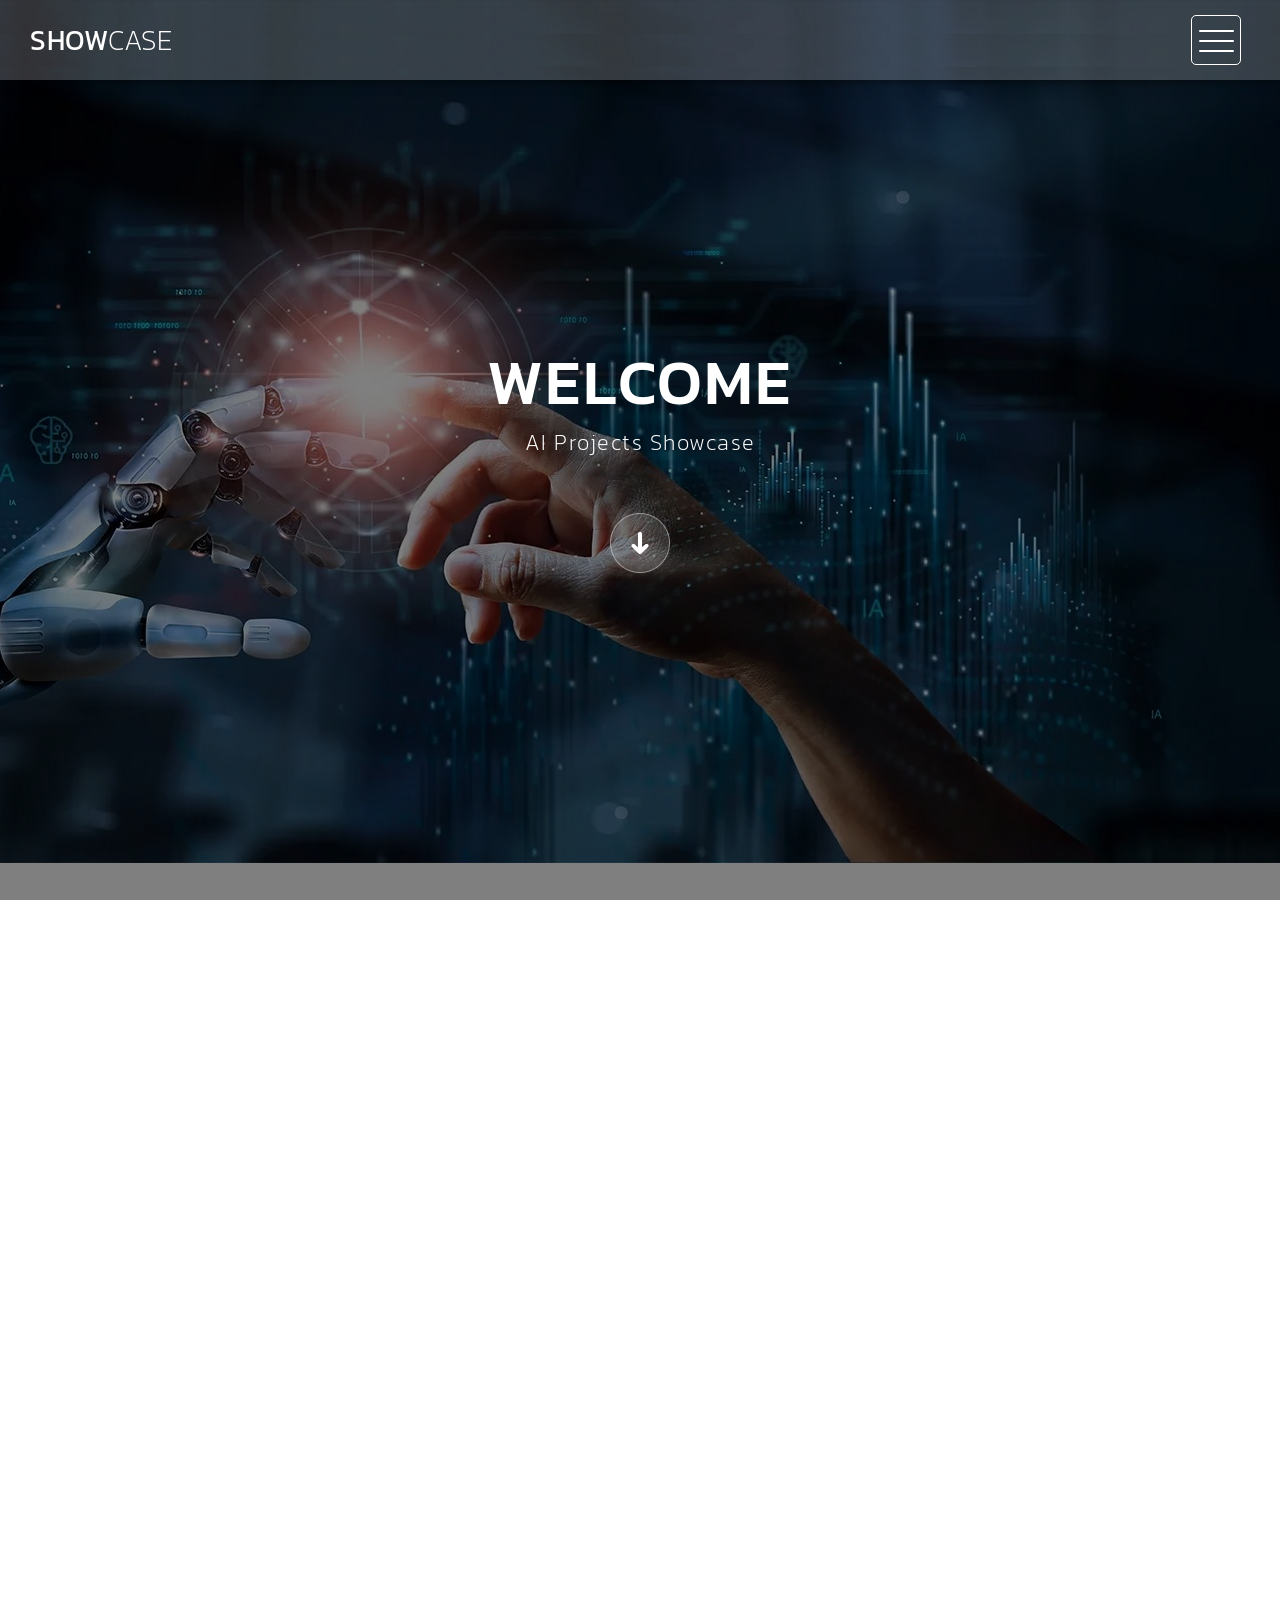
==== commit 58349fd2: "Add files via upload" ====
--- a/index.html
+++ b/index.html
@@ -141,7 +141,7 @@
                         <div class="hover-effect">
                             <div class="hover-content">
                                 <h1><a href="https://haze.sgapp.site/" target="_blank">Haze <em>Update</em></h1>
-                                <p>Live air-quality monitoring dashboard</p>
+                                <p>Live air-quality monitoring</p>
                             </div>
                         </div>
                         <div class="image">
@@ -156,7 +156,7 @@
                         <div class="hover-effect">
                             <div class="hover-content">
                                 <h1><a href="https://haze-cn.sgapp.site/" target="_blank">Haze <em>Update Chinese</em></h1>
-                                <p>Live air-quality monitoring dashboard</p>
+                                <p>Live air-quality monitoring</p>
                             </div>
                         </div>
                         <div class="image">
@@ -186,7 +186,7 @@
                         <div class="hover-effect">
                             <div class="hover-content">
                                 <h1><a href="https://haze-v2.sgapp.site/" target="_blank">Haze <em>Update Ver 2.0</em></h1>
-                                <p>Live air-quality monitoring dashboard</p>
+                                <p>Live air-quality monitoring</p>
                             </div>
                         </div>
                         <div class="image">
@@ -202,7 +202,7 @@
                         <div class="hover-effect">
                             <div class="hover-content">
                                 <h1><a href="https://haze-v2-1.vercel.app/" target="_blank">Haze <em>Update Ver 2.1</em></h1>
-                                <p>Live air-quality monitoring dashboard</p>
+                                <p>Live air-quality monitoring</p>
                             </div>
                         </div>
                         <div class="image">
@@ -217,7 +217,7 @@
                         <div class="hover-effect">
                             <div class="hover-content">
                                 <h1><a href="https://haze-v2-2.vercel.app/" target="_blank">Haze <em>Update Ver 2.2</em></h1>
-                                <p>Live air-quality monitoring dashboard</p>
+                                <p>Live air-quality monitoring</p>
                             </div>
                         </div>
                         <div class="image">
@@ -232,7 +232,7 @@
                         <div class="hover-effect">
                             <div class="hover-content">
                                 <h1><a href="https://slider-kinetic.vercel.app/" target="_blank">KINETIC <em>Spatial Gallery</em></h1>
-                                <p>An experimental digital art gallery</p>
+                                <p>Digital art gallery</p>
                             </div>
                         </div>
                         <div class="image">
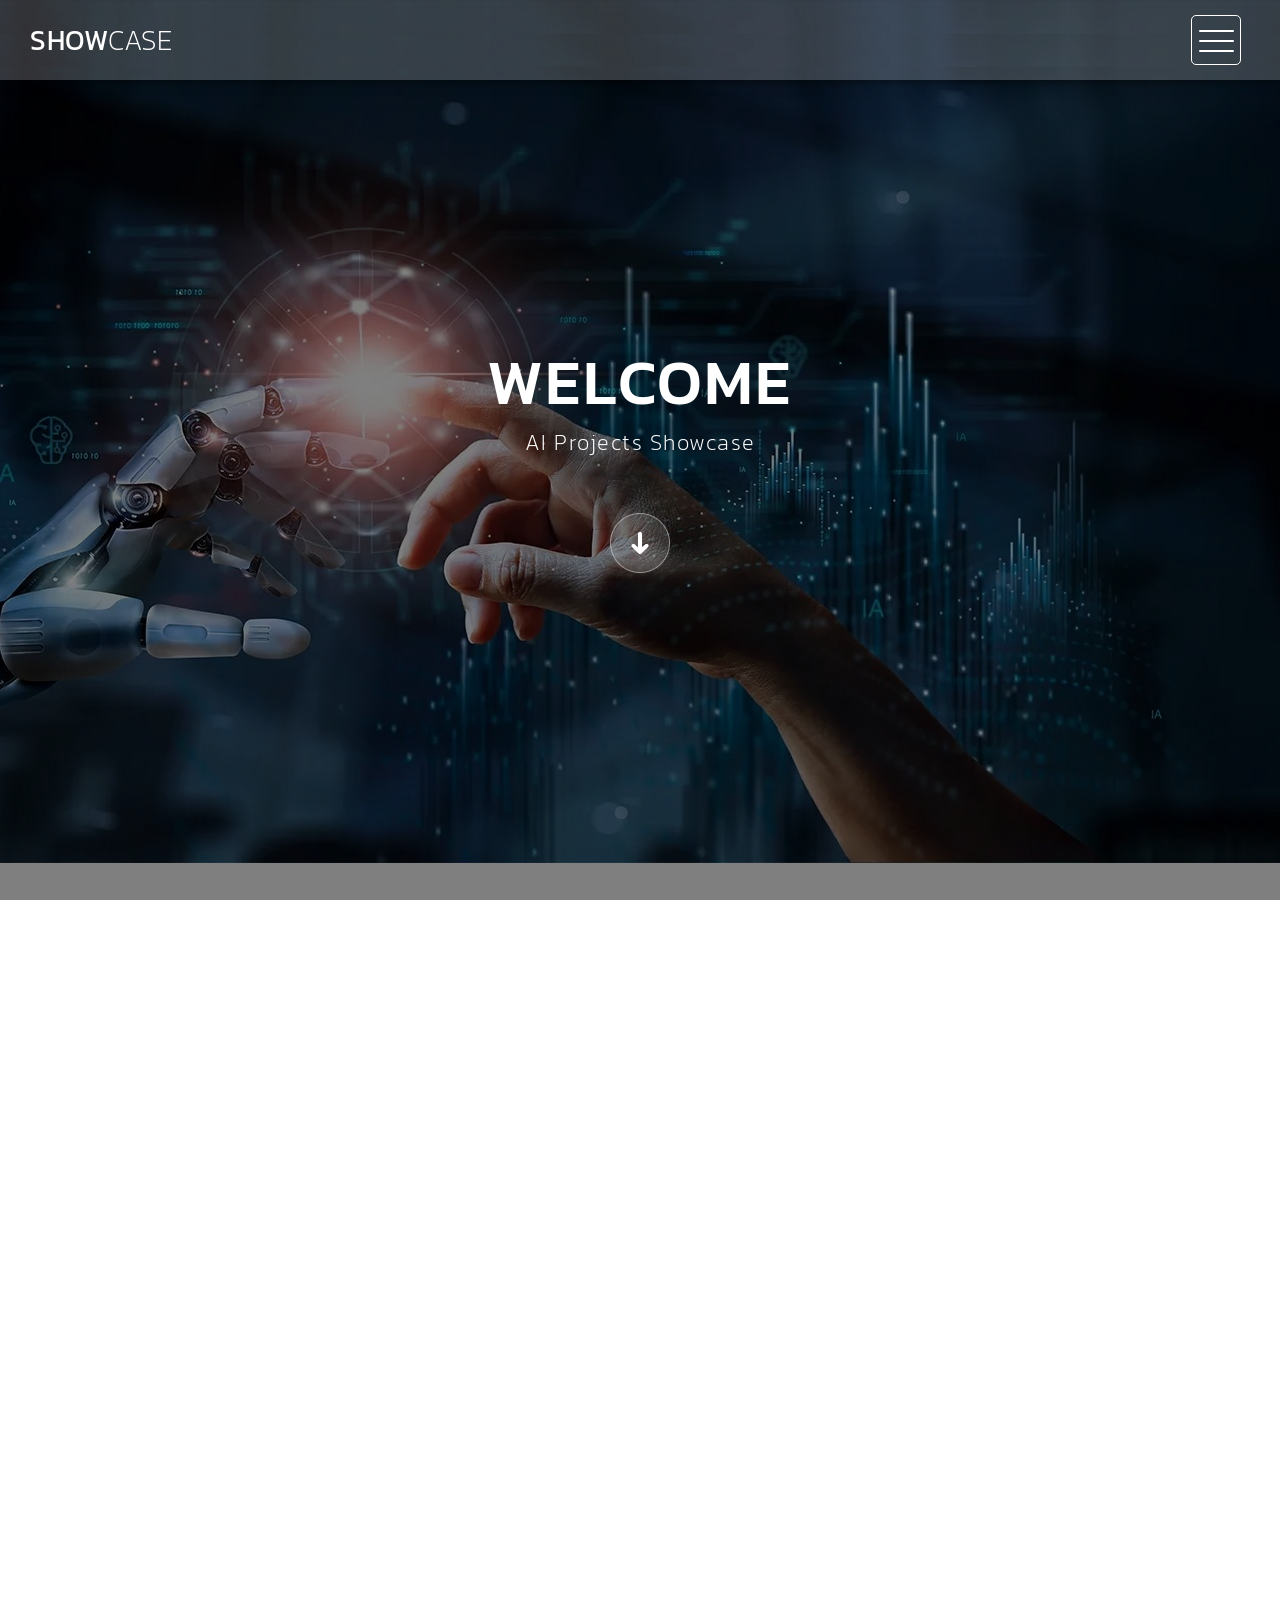
==== commit aecab74e: "Add files via upload" ====
--- a/index.html
+++ b/index.html
@@ -237,6 +237,51 @@
                         </div>
                         <div class="image">
                             <img src="img/slider_kinetic.jpg">
+                        </div>
+                    </div></a>
+                </div>
+            </div>
+			<div class="col-md-4 col-sm-6">
+            	<div class="portfolio-item">
+                	<a href="img/big_portfolio_item_9.png" data-lightbox="image-1"><div class="thumb">
+                        <div class="hover-effect">
+                            <div class="hover-content">
+                                <h1><a href="https://photo-gallery-kappa-lac.vercel.app/" target="_blank">Atelier <em>Lumière</em></h1>
+                                <p>Photo art gallery</p>
+                            </div>
+                        </div>
+                        <div class="image">
+                            <img src="img/photo_gallery.jpg">
+                        </div>
+                    </div></a>
+                </div>
+            </div>
+			<div class="col-md-4 col-sm-6">
+            	<div class="portfolio-item">
+                	<a href="img/big_portfolio_item_9.png" data-lightbox="image-1"><div class="thumb">
+                        <div class="hover-effect">
+                            <div class="hover-content">
+                                <h1><a href="https://techno-gallery.vercel.app/" target="_blank">Noir <em>Visuals</em></h1>
+                                <p>Dark Techno Photography</p>
+                            </div>
+                        </div>
+                        <div class="image">
+                            <img src="img/techno_gallery.jpg">
+                        </div>
+                    </div></a>
+                </div>
+            </div>
+			<div class="col-md-4 col-sm-6">
+            	<div class="portfolio-item">
+                	<a href="img/big_portfolio_item_9.png" data-lightbox="image-1"><div class="thumb">
+                        <div class="hover-effect">
+                            <div class="hover-content">
+                                <h1><a href="https://techno-futuristic-bay.vercel.app/" target="_blank">Aether <em>3D</em></h1>
+                                <p>Sci-Fi Photography Gallery</p>
+                            </div>
+                        </div>
+                        <div class="image">
+                            <img src="img/techno_futuristic.jpg">
                         </div>
                     </div></a>
                 </div>
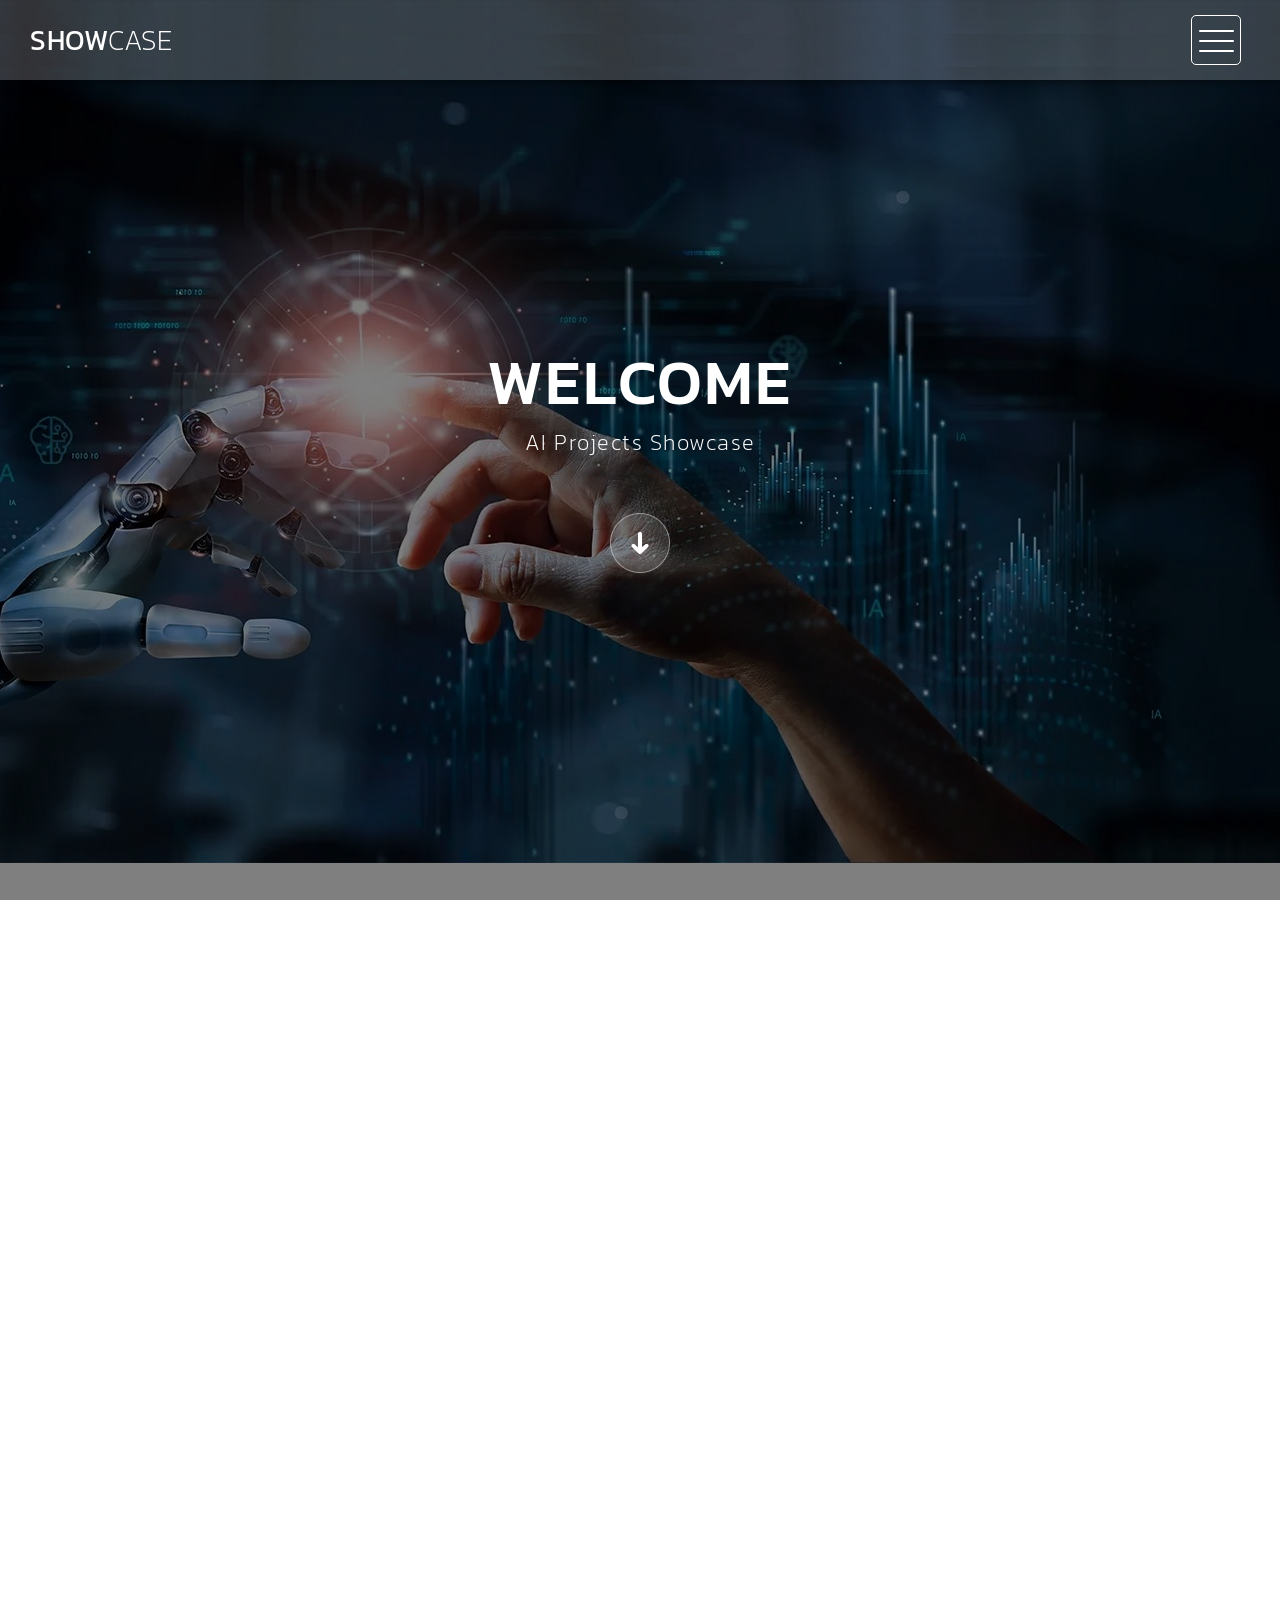
==== commit 64957d9c: "Add files via upload" ====
--- a/index.html
+++ b/index.html
@@ -282,6 +282,22 @@
                         </div>
                         <div class="image">
                             <img src="img/techno_futuristic.jpg">
+                        </div>
+                    </div></a>
+                </div>
+            </div>
+			
+			<div class="col-md-4 col-sm-6">
+            	<div class="portfolio-item">
+                	<a href="img/big_portfolio_item_9.png" data-lightbox="image-1"><div class="thumb">
+                        <div class="hover-effect">
+                            <div class="hover-content">
+                                <h1><a href="https://wallpaper-slider-blond.vercel.app/" target="_blank">Aetheris <em>3D</em></h1>
+                                <p>Cyberpunk Slider</p>
+                            </div>
+                        </div>
+                        <div class="image">
+                            <img src="img/wallpaper.jpg">
                         </div>
                     </div></a>
                 </div>
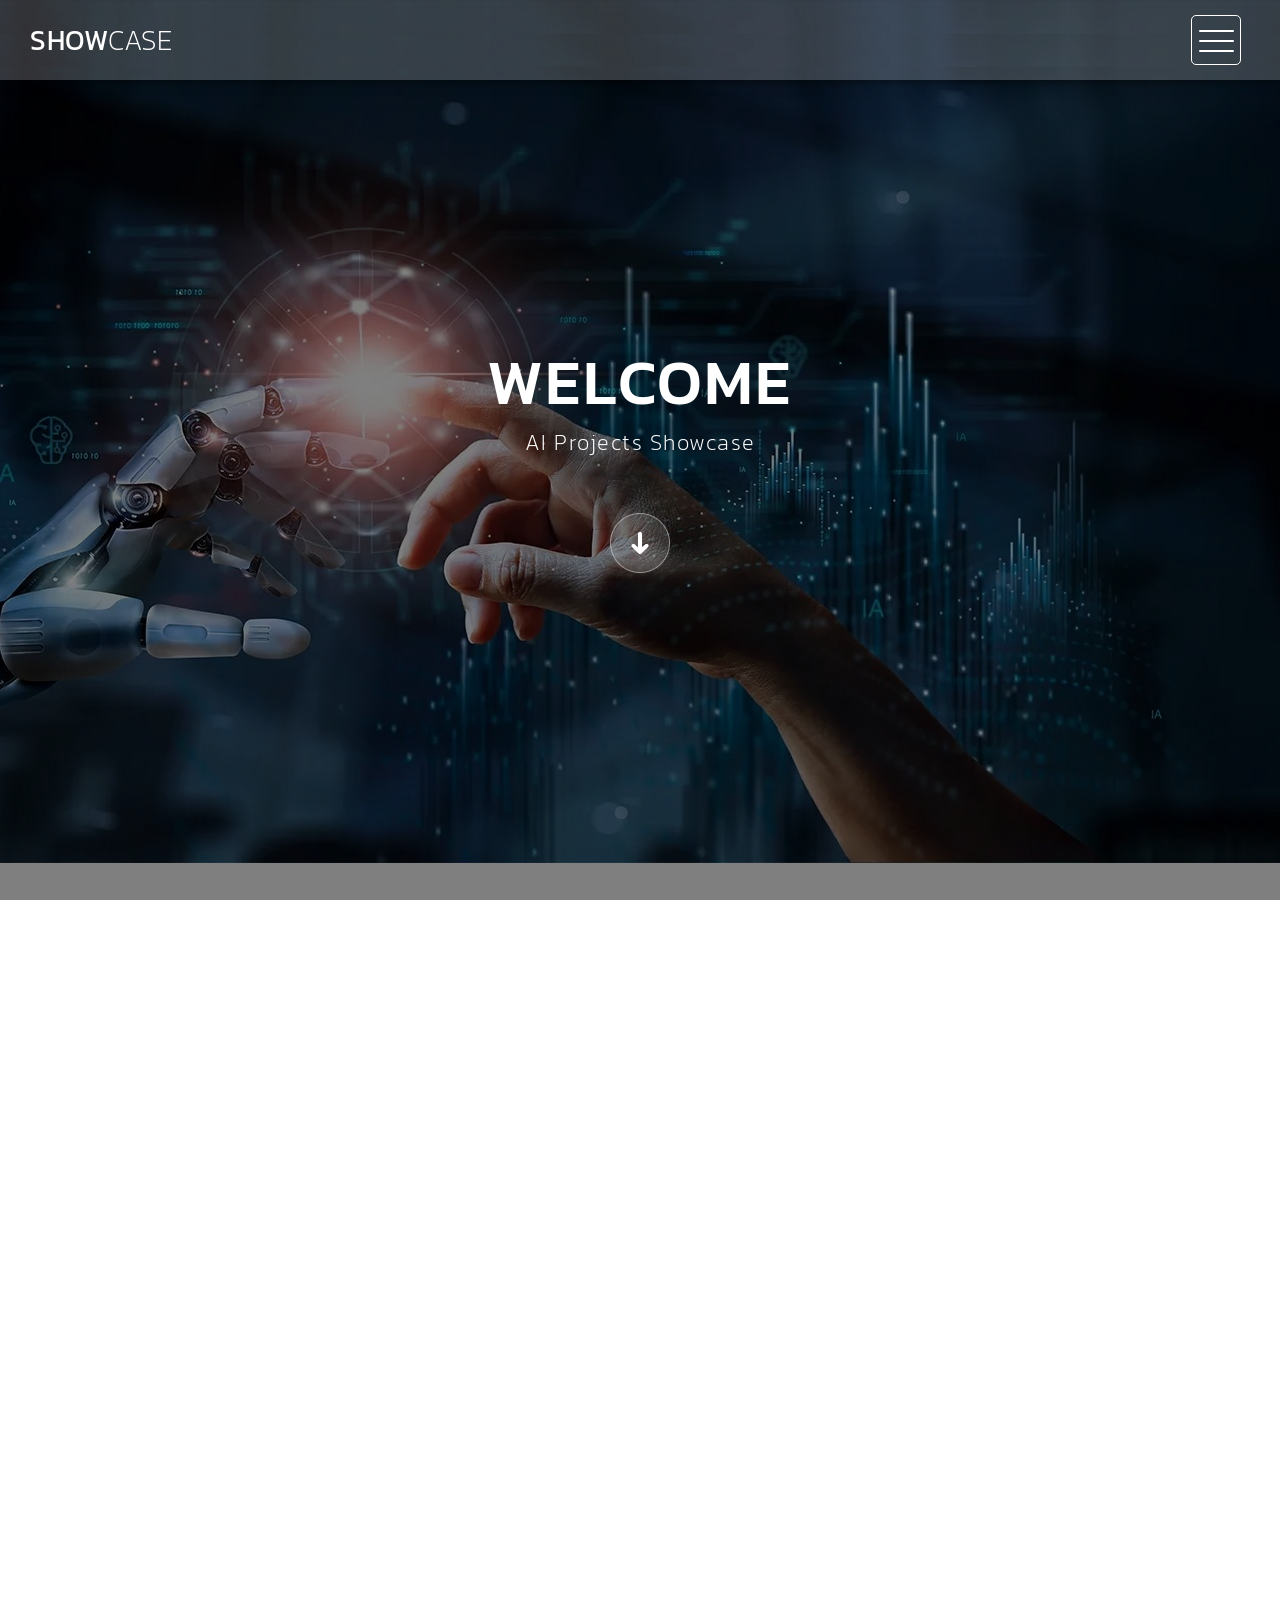
==== commit 68030b45: "Add files via upload" ====
--- a/index.html
+++ b/index.html
@@ -292,12 +292,42 @@
                 	<a href="img/big_portfolio_item_9.png" data-lightbox="image-1"><div class="thumb">
                         <div class="hover-effect">
                             <div class="hover-content">
-                                <h1><a href="https://wallpaper-slider-blond.vercel.app/" target="_blank">Aetheris <em>3D</em></h1>
-                                <p>Cyberpunk Slider</p>
+                                <h1><a href="https://wallpaper-slider-blond.vercel.app/" target="_blank">Wallpaper <em>Ver 1.0</em></h1>
+                                <p>Wallpaper Slider</p>
                             </div>
                         </div>
                         <div class="image">
                             <img src="img/wallpaper.jpg">
+                        </div>
+                    </div></a>
+                </div>
+            </div>
+			<div class="col-md-4 col-sm-6">
+            	<div class="portfolio-item">
+                	<a href="img/big_portfolio_item_9.png" data-lightbox="image-1"><div class="thumb">
+                        <div class="hover-effect">
+                            <div class="hover-content">
+                                <h1><a href="https://wallpaper-v2.vercel.app/" target="_blank">Wallpaper <em>Ver 2.0</em></h1>
+                                <p>Wallpaper Slider</p>
+                            </div>
+                        </div>
+                        <div class="image">
+                            <img src="img/wallpaper2.jpg">
+                        </div>
+                    </div></a>
+                </div>
+            </div>
+			<div class="col-md-4 col-sm-6">
+            	<div class="portfolio-item">
+                	<a href="img/big_portfolio_item_9.png" data-lightbox="image-1"><div class="thumb">
+                        <div class="hover-effect">
+                            <div class="hover-content">
+                                <h1><a href="https://wallpaper-v2-1.vercel.app/" target="_blank">Wallpaper <em>Ver 2.1</em></h1>
+                                <p>Wallpaper Slider</p>
+                            </div>
+                        </div>
+                        <div class="image">
+                            <img src="img/wallpaper2-1.jpg">
                         </div>
                     </div></a>
                 </div>
--- a/css/templatemo-style.css
+++ b/css/templatemo-style.css
@@ -311,6 +311,7 @@
 .full-screen-portfolio .col-md-4, .col-md-8 {
   padding-left: 0px;
   padding-right: 0px;
+  background-color: #232323;
 }
 
 
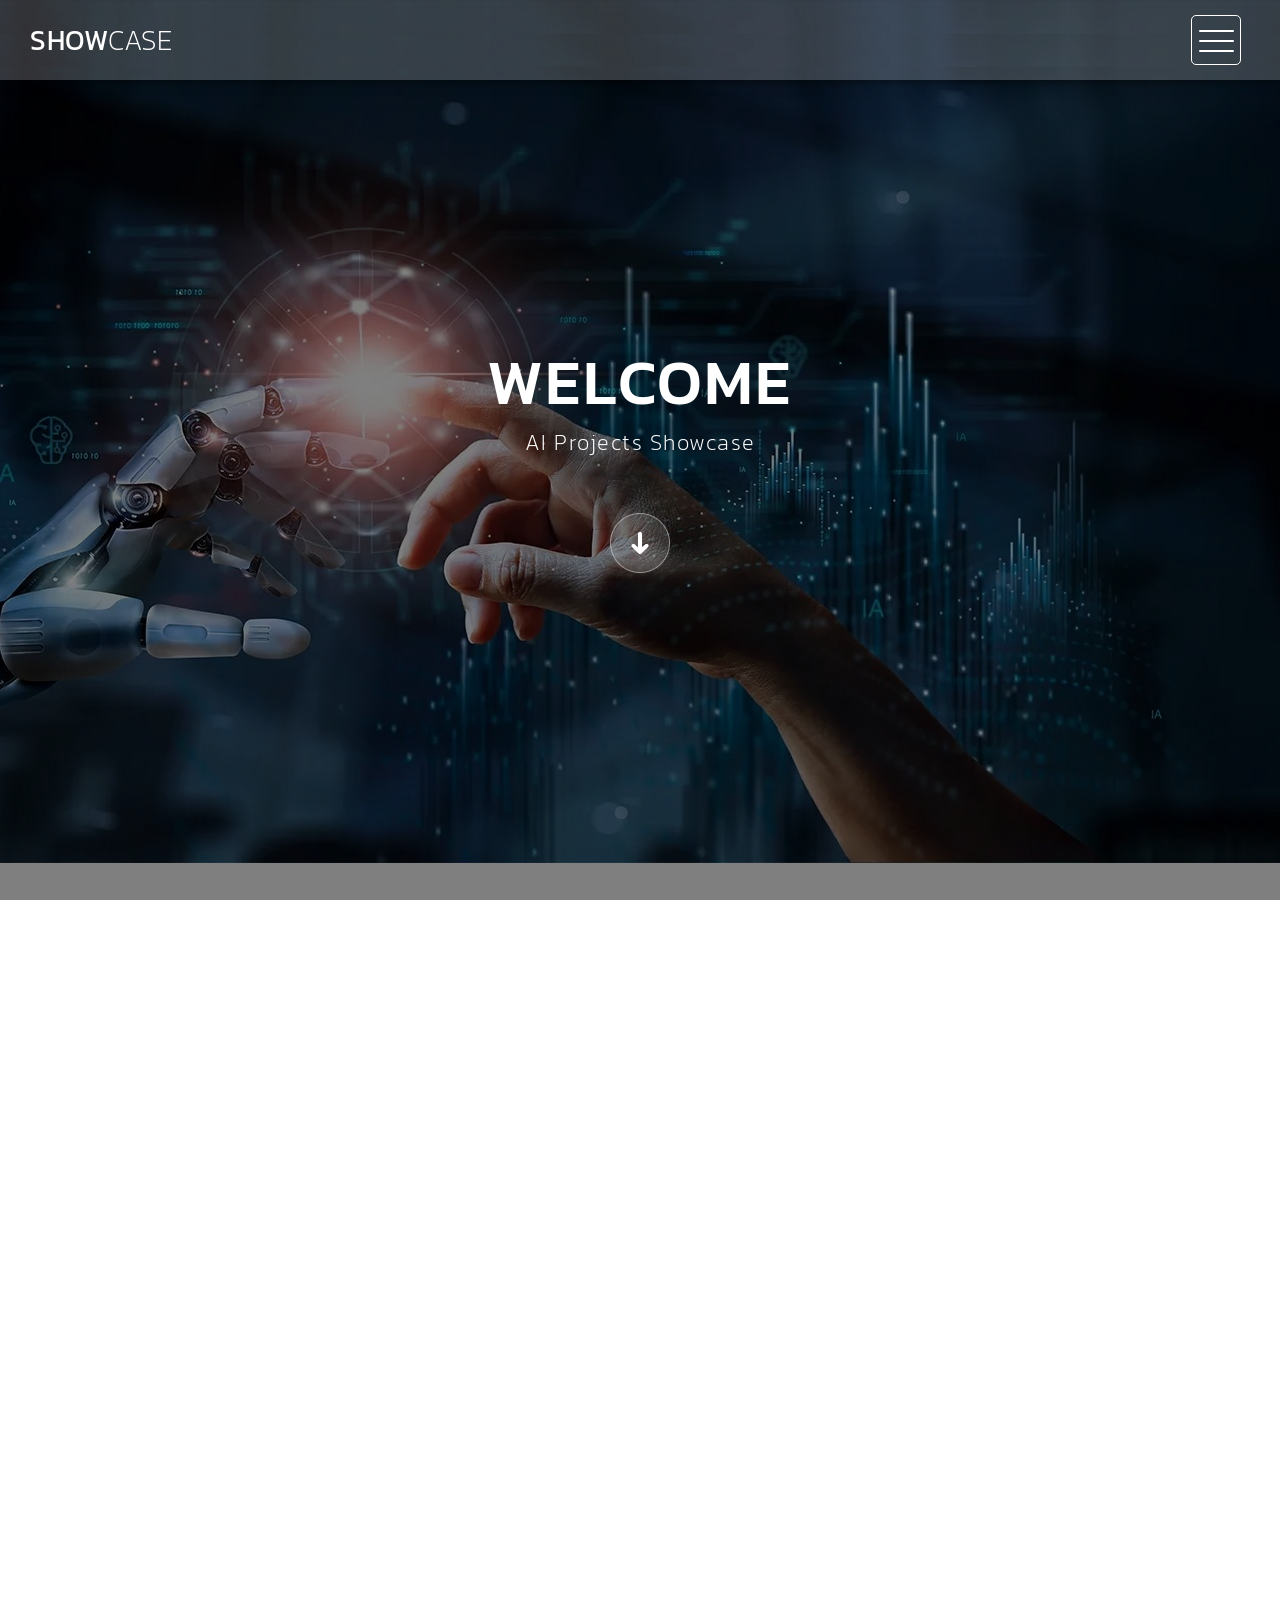
==== commit 1b4db8a3: "Add files via upload" ====
--- a/index.html
+++ b/index.html
@@ -328,6 +328,21 @@
                         </div>
                         <div class="image">
                             <img src="img/wallpaper2-1.jpg">
+                        </div>
+                    </div></a>
+                </div>
+            </div>
+			<div class="col-md-4 col-sm-6">
+            	<div class="portfolio-item">
+                	<a href="img/big_portfolio_item_9.png" data-lightbox="image-1"><div class="thumb">
+                        <div class="hover-effect">
+                            <div class="hover-content">
+                                <h1><a href="https://ashenveil.sgapp.site/" target="_blank">AshenVeil <em>Epic Game</em></h1>
+                                <p>Dark Fantasy RPG</p>
+                            </div>
+                        </div>
+                        <div class="image">
+                            <img src="img/wallpaper-game.jpg">
                         </div>
                     </div></a>
                 </div>
